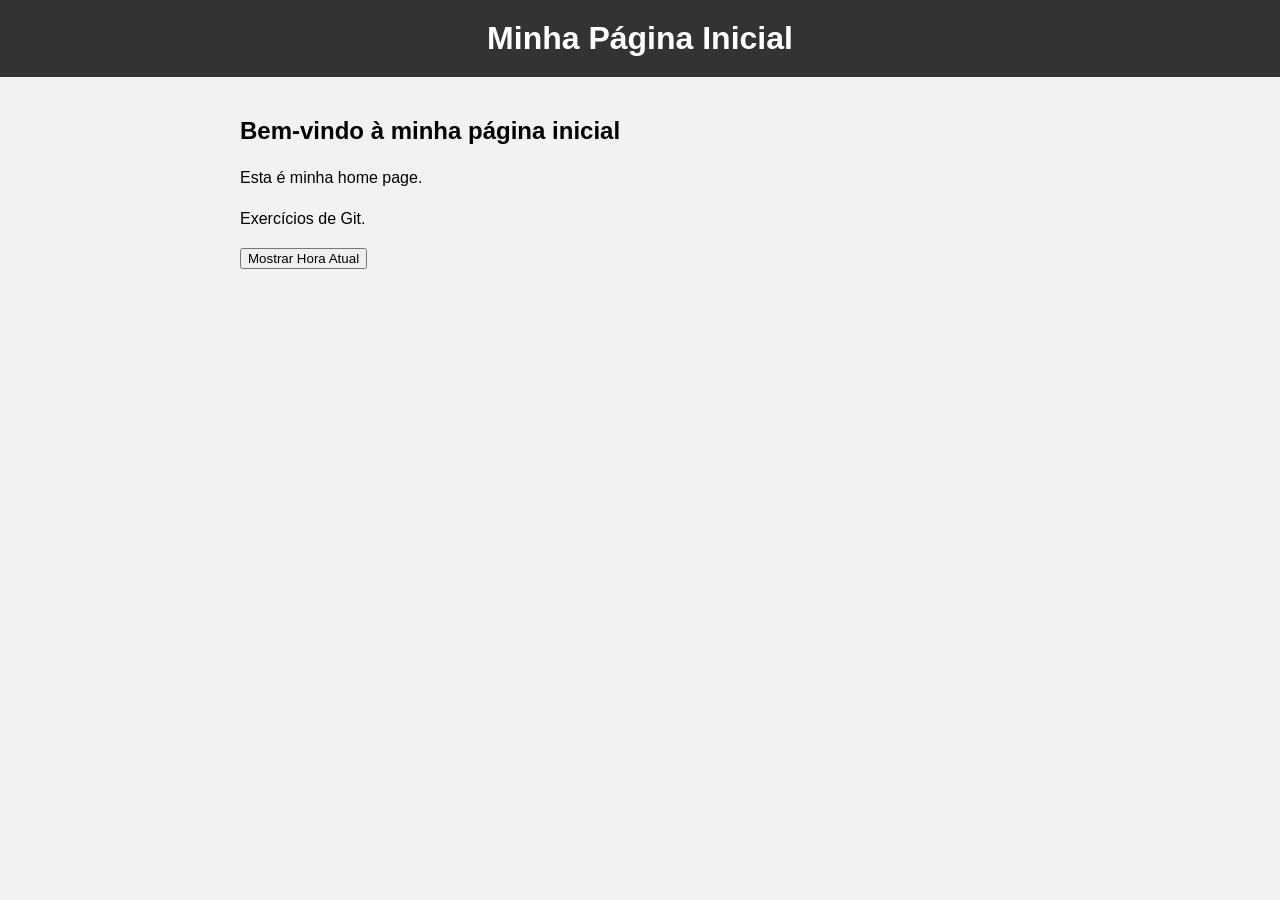
==== index.html @ eee96774 "adiciona home page do meu website" ====
<!DOCTYPE html>
<html lang="pt-br">
  <head>
      <meta charset="UTF-8">
      <meta name="viewport" content="width=device-width, initial-scale=1.0">
      <title>Minha Página Inicial</title>
      <script src="script.js"></script>
      <link rel="stylesheet" href="style.css">
  </head>
  <body>
      <header>
          <h1>Minha Página Inicial</h1>
      </header>
      <div class="container">
          <h2>Bem-vindo à minha página inicial</h2>
          <p>Esta é minha home page.</p>
          <p>Exercícios de Git.</p>
          <button onclick="atualizarHora()">Mostrar Hora Atual</button>
          <p id="horaAtual"></p>
      </div>
  </body>
</html>
---- style.css ----
body {
    font-family: Arial, sans-serif;
    margin: 0;
    padding: 0;
    background-color: #f2f2f2;
}
header {
    background-color: #333;
    color: #fff;
    padding: 20px;
    text-align: center;
}
h1 {
    margin: 0;
}
.container {
    max-width: 800px;
    margin: auto;
    padding: 20px;
}
p {
    line-height: 1.6;
}
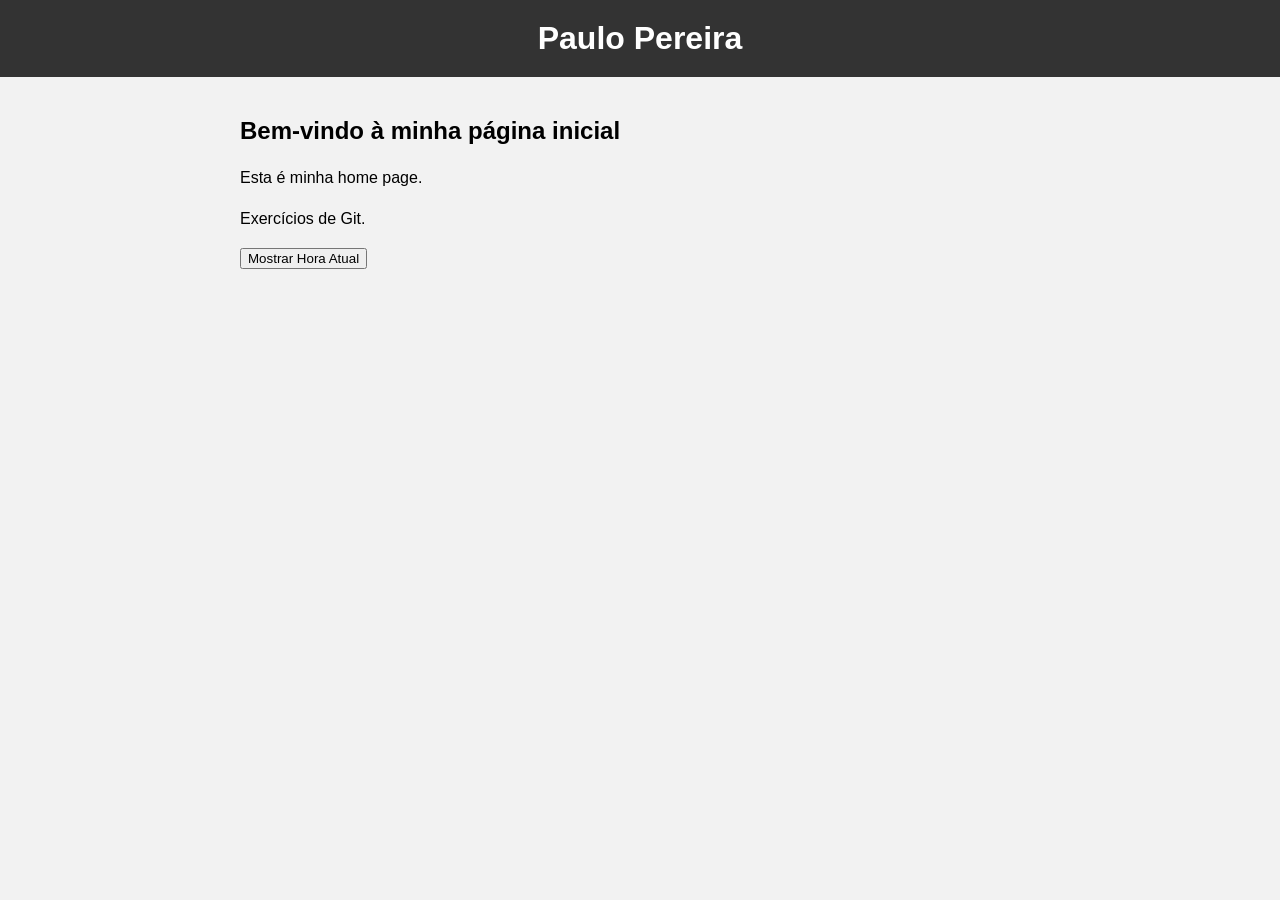
==== commit f688d776: "atualiza cabeçalho de index.html" ====
--- a/index.html
+++ b/index.html
@@ -9,7 +9,7 @@
   </head>
   <body>
       <header>
-          <h1>Minha Página Inicial</h1>
+          <h1>Paulo Pereira</h1>
       </header>
       <div class="container">
           <h2>Bem-vindo à minha página inicial</h2>
